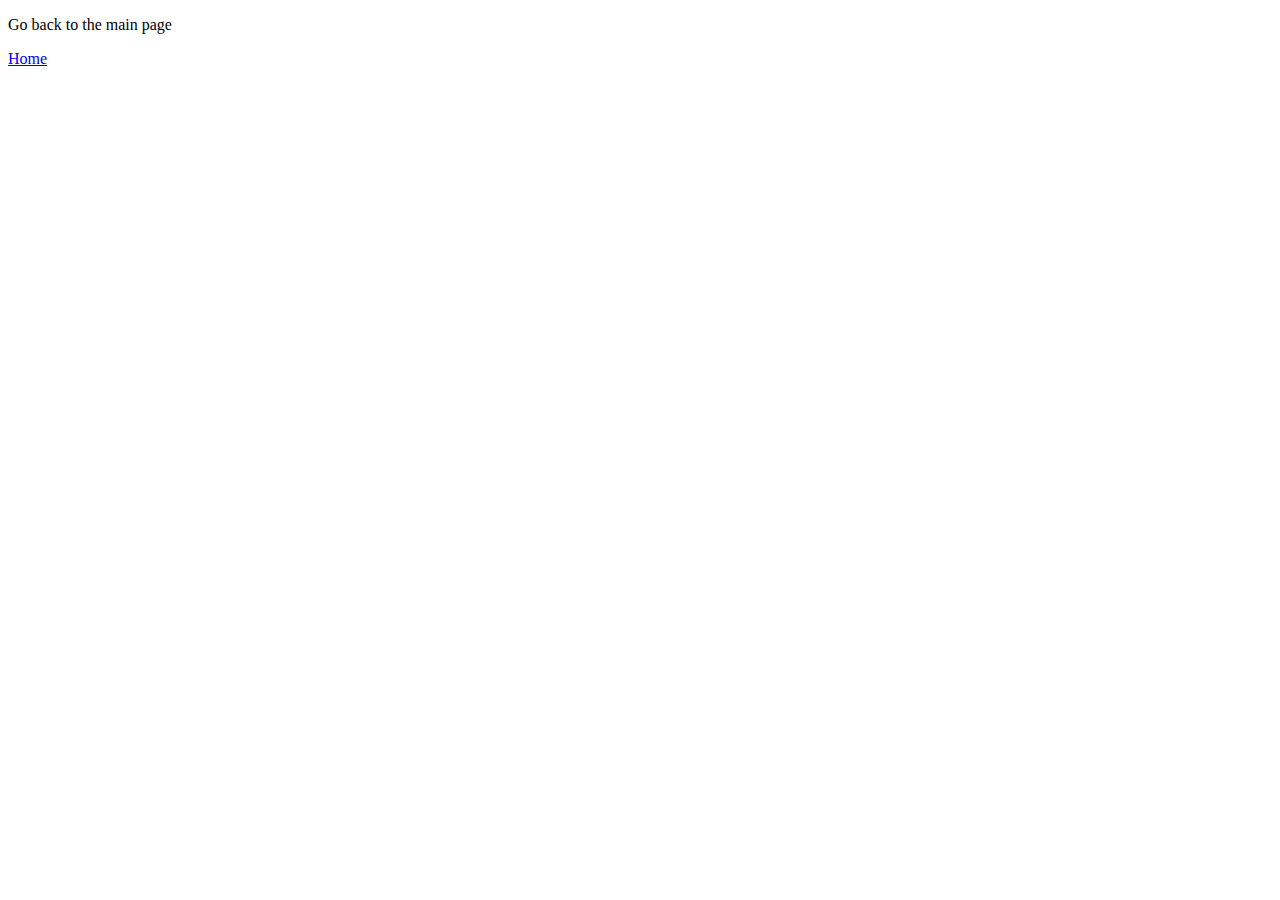
==== html/about.html @ df0703b3 "This is my first commit:" ====
<!DOCTYPE html>
<html lang="en">
<head>
    <meta charset="UTF-8">
    <title>Under Construction</title>
</head>
<body>
<p> Go back to the main page </p>
<a  href="../index.html">Home</a>
</body>
</html>
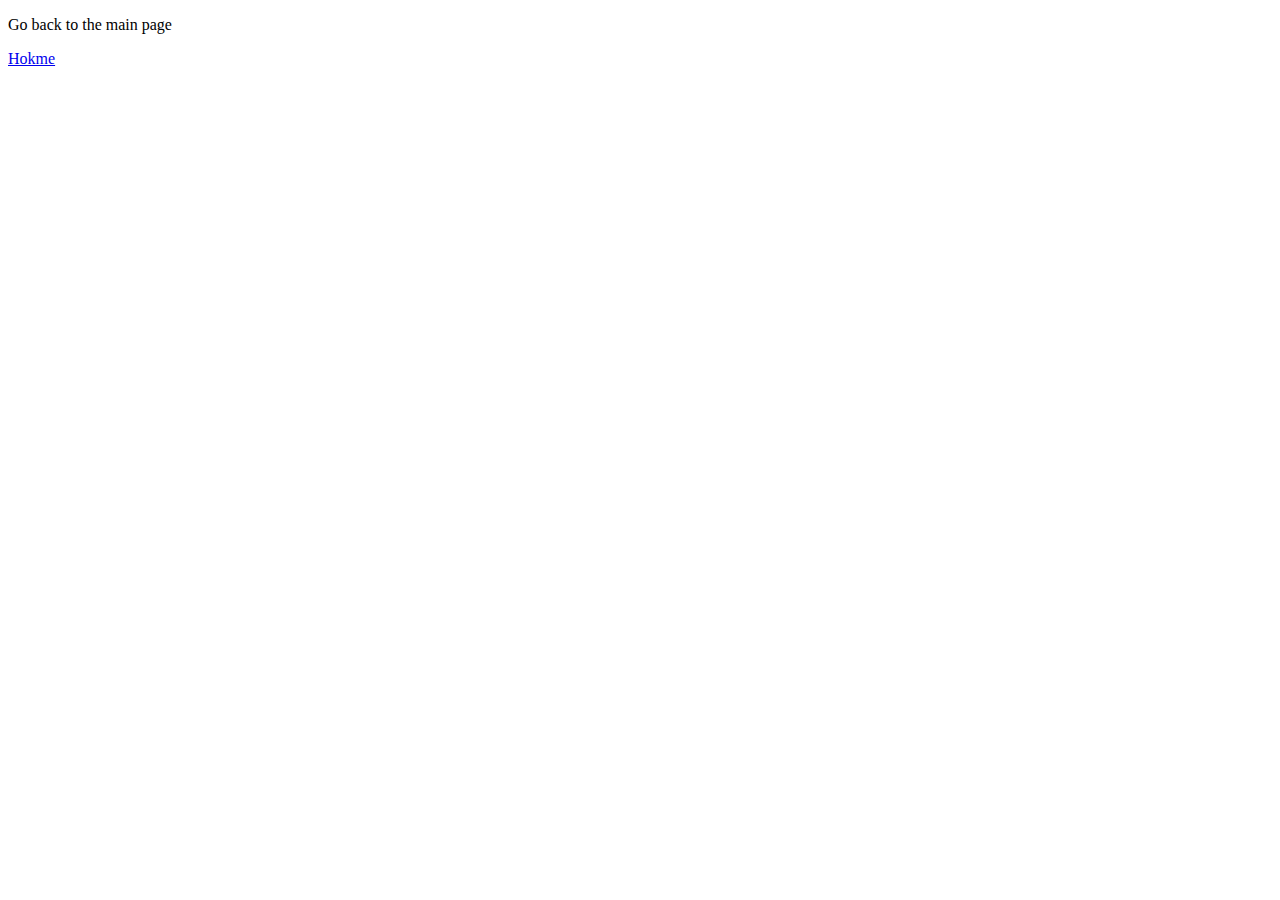
==== commit d92ef75c: "some things were changed in the .DS_Store file and the html/about.html file" ====
--- a/html/about.html
+++ b/html/about.html
@@ -6,6 +6,6 @@
 </head>
 <body>
 <p> Go back to the main page </p>
-<a  href="../index.html">Home</a>
+<a  href="../index.html">Hokme</a>
 </body>
 </html>